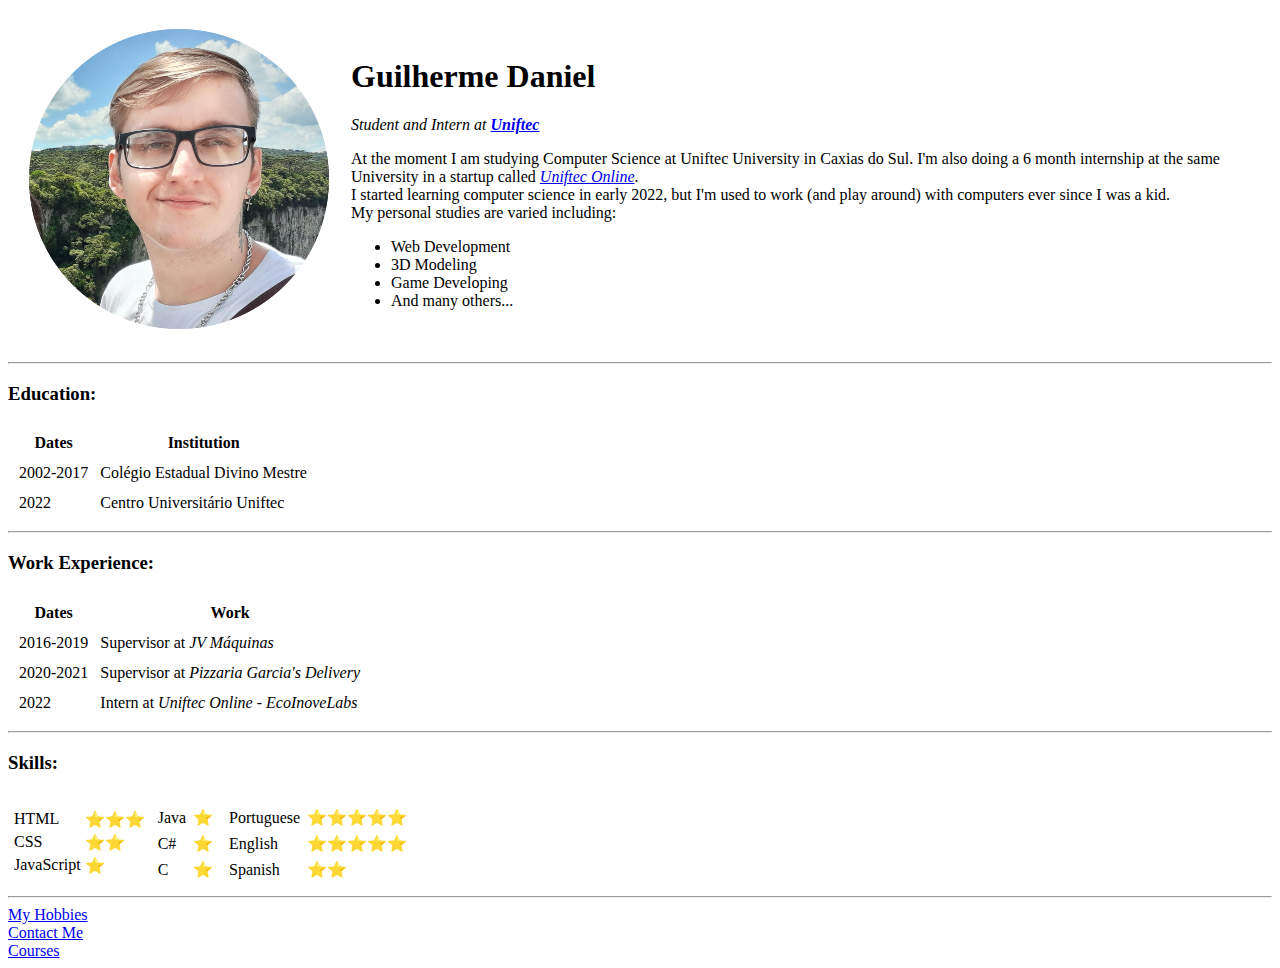
==== index.html @ 17b6efef "Add initial CV website files" ====
<!DOCTYPE html>
<html lang="en">
    <head>
        <meta charset="UTF-8">
        <meta http-equiv="X-UA-Compatible" content="IE=edge">
        <meta name="viewport" content="width=device-width, initial-scale=1.0">
        <title>Guilherme's Personal Site</title>
    </head>
    <body>
        <header>
            <table cellspacing="20">
                <tr>
                    <td><img src="fake-human-circle-img.png" alt="That's not me"></td>
                    <td><h1>Guilherme Daniel</h1>
                        <p><em>Student and Intern at <strong><a href="https://www.ftec.com.br">Uniftec</a></strong></em></p>
                        <p>At the moment I am studying Computer Science at Uniftec University in Caxias do Sul. I'm also doing a 6 month internship at the same University in a startup called <em><a href="www.unifteconline.com.br">Uniftec Online</a></em>.<br>I started learning computer science in early 2022, but I'm used to work (and play around) with computers ever since I was a kid. <br> My personal studies are varied including:</p>
                        <ul>
                            <li>Web Development</li>
                            <li>3D Modeling</li>
                            <li>Game Developing</li>
                            <li>And many others...</li>
                        </ul></td>
                </tr>
            </table>
            <hr>
            <h3>Education:</h3>
            <table cellspacing="10">
                <thead>
                    <tr>
                        <th>Dates</th>
                        <th>Institution</th>
                    </tr>
                </thead>
                <tbody>
                    <tr>
                        <td>2002-2017</td>
                        <td>Colégio Estadual Divino Mestre</td>
                    </tr>
                    <tr>
                        <td>2022</td>
                        <td>Centro Universitário Uniftec</td>
                    </tr>
                </tbody>
            </table>
        </header>
        <main>
            <hr>
            <h3>Work Experience:</h3>
            <table cellspacing="10">
                <thead>
                    <tr>
                        <th>Dates</th>
                        <th>Work</th>
                    </tr>
                </thead>
                <tbody>
                    <tr>
                        <td>2016-2019</td>
                        <td>Supervisor at <em>JV Máquinas</em></td>
                    </tr>
                    <tr>
                        <td>2020-2021</td>
                        <td>Supervisor at <em>Pizzaria Garcia's Delivery</em></td>
                    </tr>
                    <tr>
                        <td>2022</td>
                        <td>Intern at <em>Uniftec Online - EcoInoveLabs</em></td>
                    </tr>
                </tbody>
            </table>
            <hr>
            <h3>Skills:</h3>
            <table>
                <tbody>
                    <td>
                        <table >
                            <tr>
                                <td>
                                    <tr>
                                        <td>HTML</td>
                                        <td>⭐⭐⭐</td>
                                    </tr>
                                    <tr>
                                        <td>CSS</td>
                                        <td>⭐⭐</td>
                                    </tr>
                                    <tr>
                                        <td>JavaScript</td>
                                        <td>⭐</td>
                                    </tr>
                                </td>
                            </tr>
                        </table>
                    </td>
                    <td>
                        <table cellspacing="5">
                            <tr>
                                <td>
                                    <tr>
                                        <td>Java</td>
                                        <td>⭐</td>
                                    </tr>
                                    <tr>
                                        <td>C#</td>
                                        <td>⭐</td>
                                    </tr>
                                    <tr>
                                        <td>C</td>
                                        <td>⭐</td>
                                    </tr>
                                </td>
                            </tr>
                        </table>
                    </td>
                    <td>
                        <table cellspacing="5">
                            <tr>
                                <td>
                                    <tr>
                                        <td>Portuguese</td>
                                        <td>⭐⭐⭐⭐⭐</td>
                                    </tr>
                                        <td>English</td>
                                        <td>⭐⭐⭐⭐⭐</td>
                                    <tr>
                                        <td>Spanish</td>
                                        <td>⭐⭐</td>
                                    </tr>
                                </td>
                            </tr>
                        </table>
                    </td>
                </tbody>
            </table>
            <hr>
        </main>
        <footer>
            <a href="hobbies.html">My Hobbies</a>
            <br>
            <a href="contact.html">Contact Me</a>
            <br>
            <a href="courses.html">Courses</a>
        </footer>
    </body>
</html>
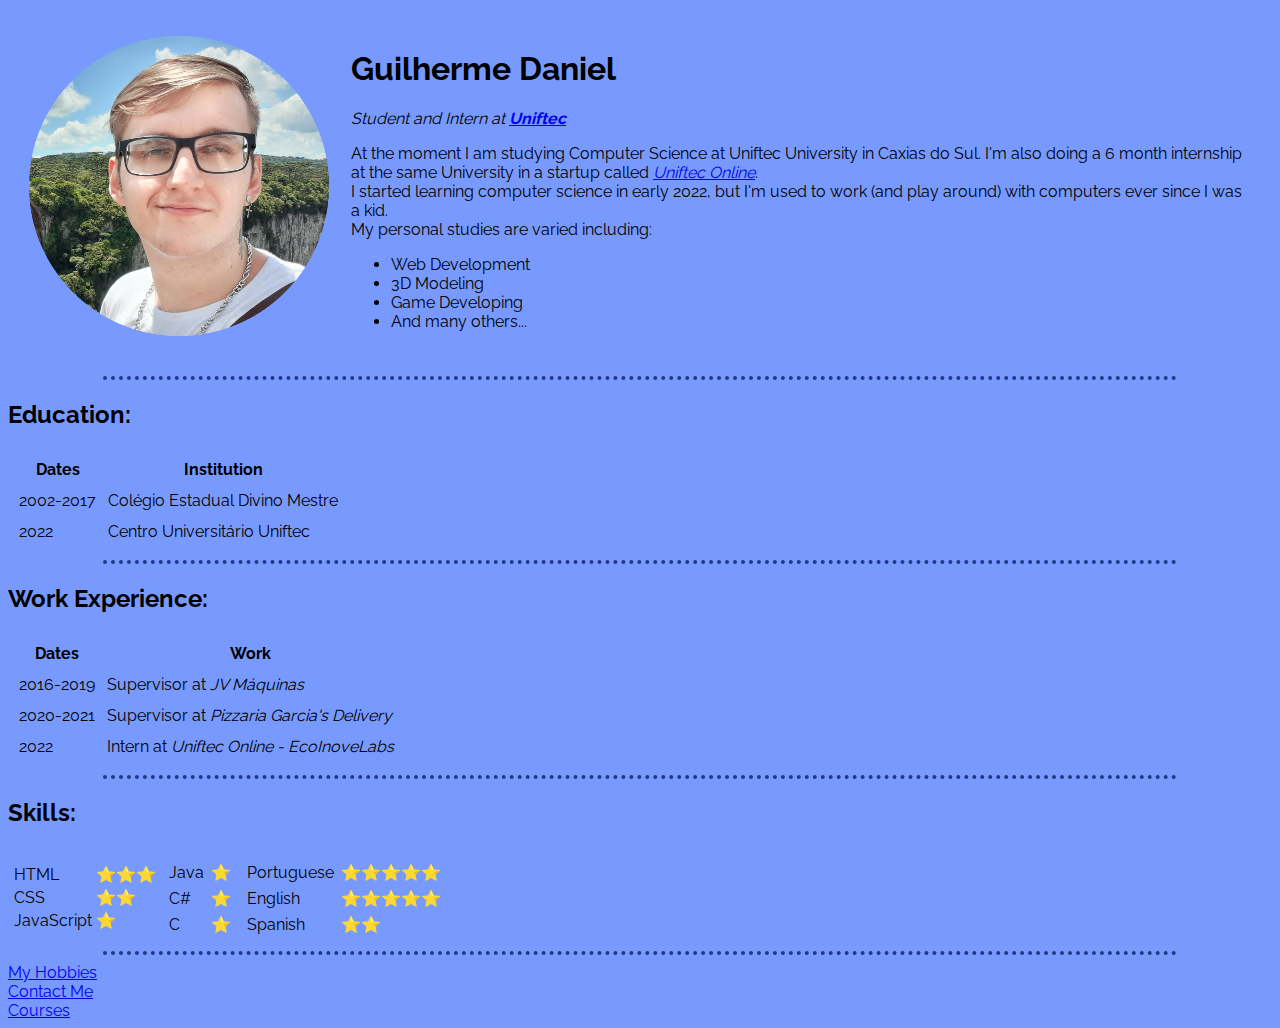
==== commit 6b42eee0: "02/09 - 11:07" ====
--- a/index.html
+++ b/index.html
@@ -4,16 +4,17 @@
         <meta charset="UTF-8">
         <meta http-equiv="X-UA-Compatible" content="IE=edge">
         <meta name="viewport" content="width=device-width, initial-scale=1.0">
+        <link rel="stylesheet" href="css/style.css">
         <title>Guilherme's Personal Site</title>
     </head>
     <body>
         <header>
             <table cellspacing="20">
                 <tr>
-                    <td><img src="fake-human-circle-img.png" alt="That's not me"></td>
+                    <td><img src="/images/fake-human-circle-img.png" alt="That's not me"></td>
                     <td><h1>Guilherme Daniel</h1>
-                        <p><em>Student and Intern at <strong><a href="https://www.ftec.com.br">Uniftec</a></strong></em></p>
-                        <p>At the moment I am studying Computer Science at Uniftec University in Caxias do Sul. I'm also doing a 6 month internship at the same University in a startup called <em><a href="www.unifteconline.com.br">Uniftec Online</a></em>.<br>I started learning computer science in early 2022, but I'm used to work (and play around) with computers ever since I was a kid. <br> My personal studies are varied including:</p>
+                        <p><em>Student and Intern at <strong><a href="https://www.ftec.com.br" target="_blank">Uniftec</a></strong></em></p>
+                        <p>At the moment I am studying Computer Science at Uniftec University in Caxias do Sul. I'm also doing a 6 month internship at the same University in a startup called <em><a href="www.unifteconline.com.br" target="_blank">Uniftec Online</a></em>.<br>I started learning computer science in early 2022, but I'm used to work (and play around) with computers ever since I was a kid. <br> My personal studies are varied including:</p>
                         <ul>
                             <li>Web Development</li>
                             <li>3D Modeling</li>
@@ -22,8 +23,9 @@
                         </ul></td>
                 </tr>
             </table>
+        </header>
             <hr>
-            <h3>Education:</h3>
+            <h2>Education:</h2>
             <table cellspacing="10">
                 <thead>
                     <tr>
@@ -42,10 +44,9 @@
                     </tr>
                 </tbody>
             </table>
-        </header>
         <main>
             <hr>
-            <h3>Work Experience:</h3>
+            <h2>Work Experience:</h2>
             <table cellspacing="10">
                 <thead>
                     <tr>
@@ -69,7 +70,7 @@
                 </tbody>
             </table>
             <hr>
-            <h3>Skills:</h3>
+            <h2>Skills:</h2>
             <table>
                 <tbody>
                     <td>
--- a/css/style.css
+++ b/css/style.css
@@ -0,0 +1,34 @@
+@font-face {
+    font-family: raleway;
+    src: url(/fonts/Raleway-VariableFont_wght.ttf);
+}
+body {
+    background-color: #789AFF;
+}
+hr {
+    border-style: dotted none none;
+    color: #213983;
+    border-width: 4px;
+    width: 85%;
+}
+h1 {
+    font-family: raleway, Arial, Helvetica, sans-serif;
+}
+h2 {
+    font-family: raleway, Arial, Helvetica, sans-serif;
+}
+p {
+    font-family: raleway, Arial, Helvetica, sans-serif;
+}
+table {
+    font-family: raleway, Arial, Helvetica, sans-serif;
+}
+footer {
+    font-family: raleway, Arial, Helvetica, sans-serif;
+}
+li {
+    font-family: raleway, Arial, Helvetica, sans-serif;
+}
+strong {
+    font-family: raleway, Arial, Helvetica, sans-serif;
+}